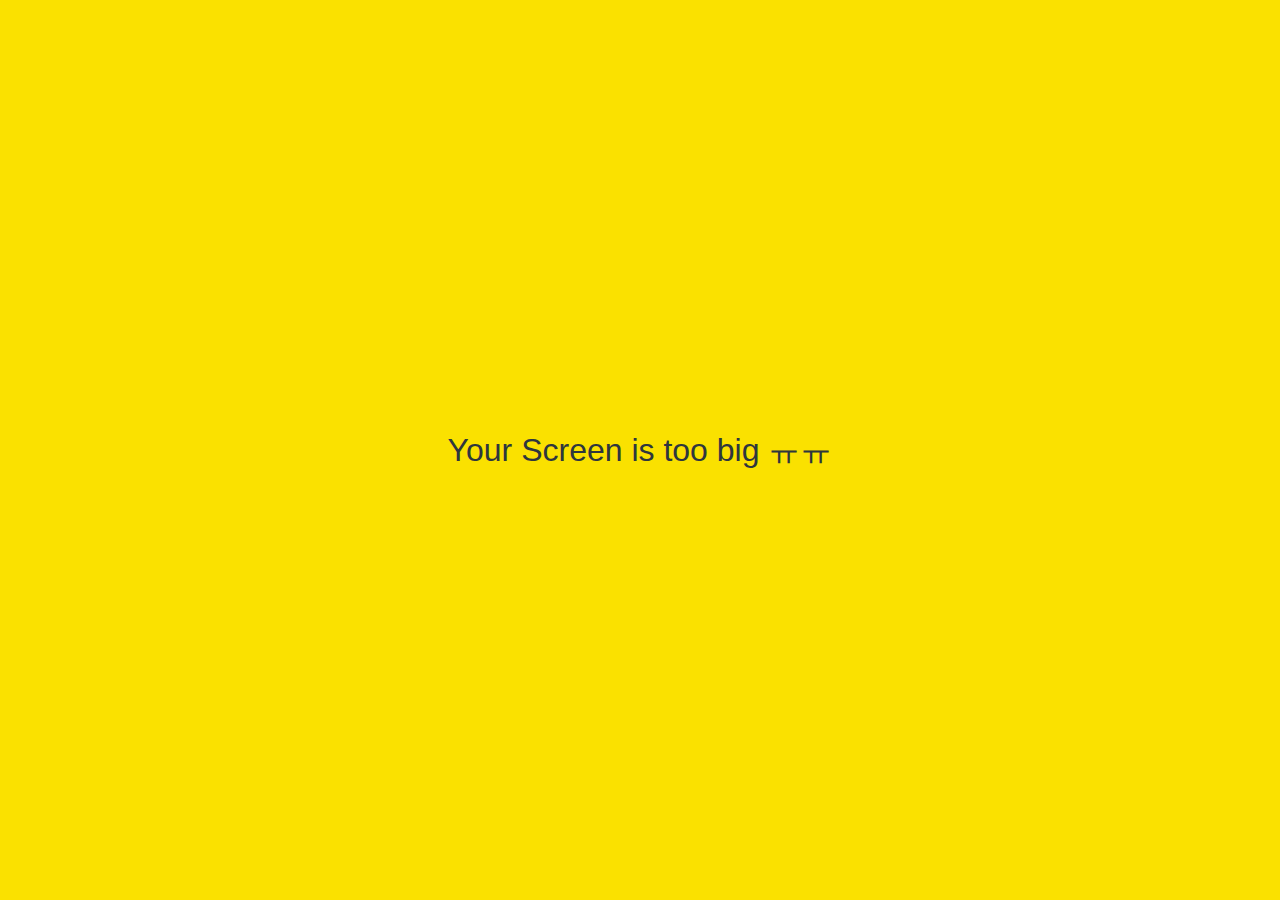
==== friends.html @ 4a7847fa "koko" ====
<!DOCTYPE html>
<html lang="en">
  <head>
    <link rel="stylesheet" href="css/styles.css" />
    <meta charset="UTF-8" />
    <meta http-equiv="X-UA-Compatible" content="IE=edge" />
    <meta name="viewport" content="width=device-width, initial-scale=1.0" />
    <title>Friends - Kokoa Clone</title>
  </head>
  <body>
    <div class="status-bar">
      <div class="status-bar__column">
        <span>No service</span>
        <i class="fas fa-wifi"></i>
      </div>
      <div class="status-bar__column">
        <span>18:43</span>
      </div>
      <div class="status-bar__column">
        <span>110%</span>

        <i class="fas fa-battery-full fa"></i>
        <i class="fas fa-bolt"></i>
      </div>
    </div>

    <header class="screen-header">
      <h1 class="screen-header__title">Friends</h1>
      <div class="screen-header__icons">
        <span><i class="fas fa-search fa-lg"></i></span>
        <span><i class="fas fa-music fa-lg"></i></span>
        <span><i class="fas fa-cog fa-lg"></i></span>
      </div>
    </header>

    <a id="friends-display-link"
      ><i class="fas fa-info-circle"></i>Friends' Names Display
      <i class="fas fa-chevron-right fa-xs"></i>
    </a>
    <main class="friends-screen">
      <div class="user-component">
        <div class="user-component__column">
          <img
            src="https://avatars.githubusercontent.com/u/3612017"
            class="user-component__avatar user-component__avatar--xl"
          />
          <div class="user-component__text">
            <h4 class="user-component__title">Nicolas</h4>
            <!--<h6 class="user-component__subtitle">this text whatever</h6> -->
          </div>
        </div>
        <div class="user-component__column"></div>
      </div>
      <div class="friends-screen__channel">
        <div class="friends-screen_channel-header">
          <span>channel</span>
          <i class="fas fa-chevron-up fa-xs"></i>
        </div>
        <div class="user-component">
          <div class="user-component__column">
            <img
              src="https://avatars.githubusercontent.com/u/3612017"
              class="user-component__avatar user-component__avatar--sm"
            />
            <div class="user-component__text">
              <h4 class="user-component__title user-component__title--not-bold">
                Channel
              </h4>
            </div>
          </div>
          <div class="user-component__column">
            <div><span>2</span> <i class="fas fa-chevron-right fa-xs"></i></div>
          </div>
        </div>
      </div>
    </main>

    <nav class="nav">
      <ul class="nav__list">
        <li class="nav__btn">
          <a class="nav__link" href="friends.html"
            ><i class="fas fa-user fa-2x"></i
          ></a>
        </li>
        <li class="nav__btn">
          <a class="nav__link" href="chats.html">
            <span class="nav__notification badge">1</span>
            <i class="far fa-comment fa-2x"></i
          ></a>
        </li>
        <li class="nav__btn">
          <a class="nav__link" href="find.html"
            ><i class="fas fa-search fa-2x"></i
          ></a>
        </li>
        <li class="nav__btn">
          <a class="nav__link" href="more.html"
            ><i class="fas fa-ellipsis-h fa-2x"></i
          ></a>
        </li>
      </ul>
    </nav>
    <div id="splash-screen">
      <i class="fas fa-comment fa-2x"></i>
    </div>
    <div id="no-mobile">
      <span>Your Screen is too big ㅠㅠ</span>
    </div>

    <script
      src="https://kit.fontawesome.com/6478f529f2.js"
      crossorigin="anonymous"
    ></script>
  </body>
</html>
---- css/styles.css ----
@import "reset.css";
@import "variables.css";
/*components*/
@import "components/status-bar.css";
@import "components/nav-bar.css";
@import "components/screen-header.css";
@import "components/alt-screen-header.css";
@import "components/user-component.css";
@import "components/badge.css";
@import "components/icon-row.css";
@import "components/no-mobile.css";

@import "screens/login.css";
@import "screens/friends.css";
@import "screens/find.css";
@import "screens/more.css";
@import "screens/settings.css";
@import "screens/chat.css";

body{
    color:#2e363e;
    font-family: -apple-system, BlinkMacSystemFont, 'Segoe UI', Roboto, Oxygen, Ubuntu, Cantarell, 'Open Sans', 'Helvetica Neue', sans-serif;
  
    
}

.main-screen{
    padding:0px var(--horizontal-space);
}
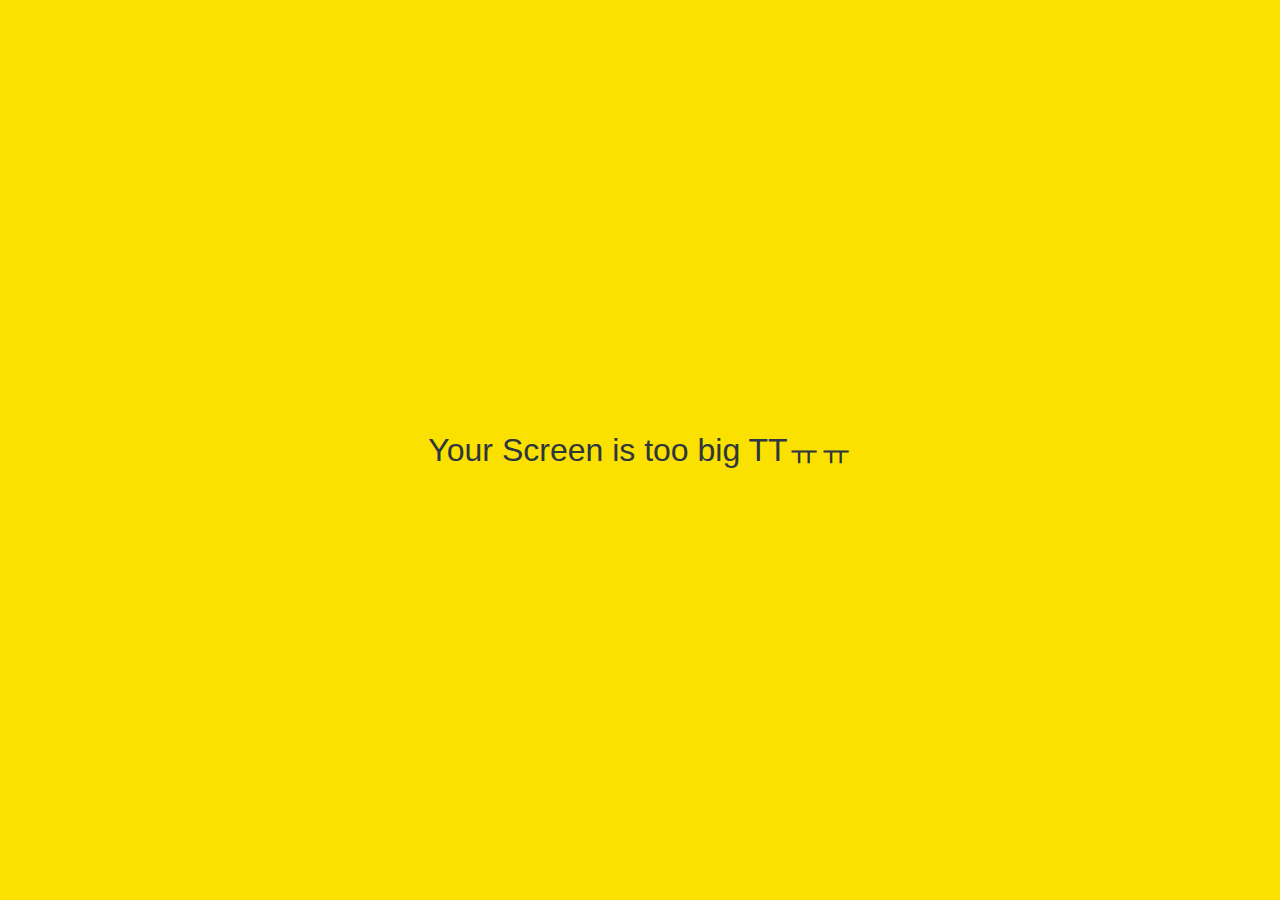
==== commit 0e8efa06: "TT" ====
--- a/friends.html
+++ b/friends.html
@@ -104,7 +104,7 @@
       <i class="fas fa-comment fa-2x"></i>
     </div>
     <div id="no-mobile">
-      <span>Your Screen is too big ㅠㅠ</span>
+      <span>Your Screen is too big TTㅠㅠ</span>
     </div>
 
     <script
